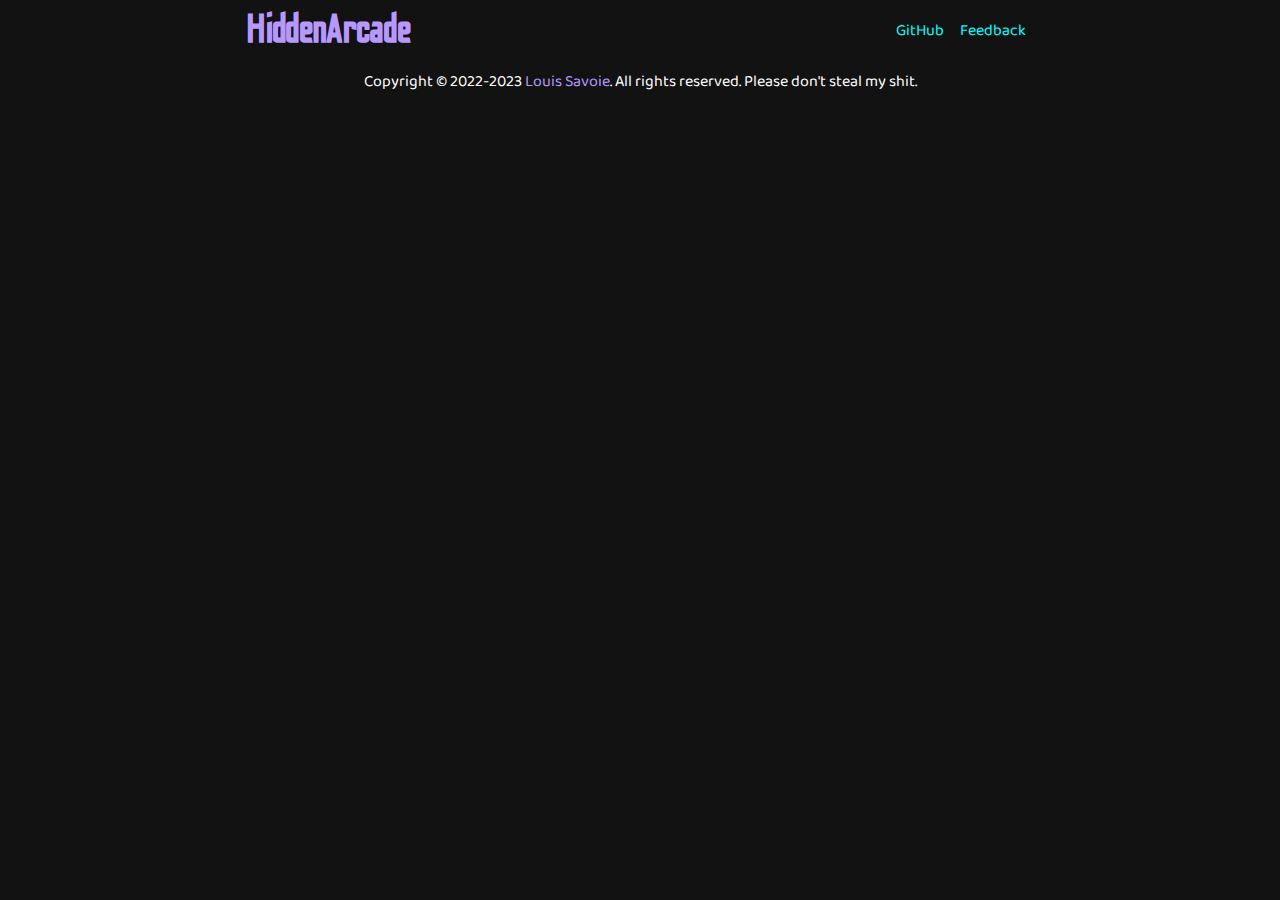
==== index.html @ 516b2449 "Add footer" ====
<!DOCTYPE html>
<html lang="en">
<head>

  <meta charset="UTF-8">
  <meta http-equiv="X-UA-Compatible" content="IE=edge">
  <meta name="viewport" content="width=device-width, initial-scale=1.0">

  <!-- SEO -->
  <title>HiddenArcade</title>
  <meta name="description" content="HiddenArcade - Free web games">
  <meta name="keywords" content="hidden arcade, free games, web arcade, online arcade, web games, javascript games">
  <meta name="author" content="Louis Savoie">
  <link rel="canonical" href="https://www.hiddenarcade.net/">

  <!-- Open Graph -->
  <meta property="og:type" content="website">
  <meta property="og:title" content="HiddenArcade">
  <meta property="og:description" content="HiddenArcade - Free web games">
  <meta property="og:url" content="https://www.hiddenarcade.net/">
  <meta property="og:image" content="img/opengraph.png">
  <meta property="og:image:width" content="1200">
  <meta property="og:image:height" content="630">
  <meta property="og:image:alt" content="HiddenArcade">

  <!-- Twitter Card -->
  <meta name="twitter:card" content="summary_large_image">
  <meta name="twitter:title" content="HiddenArcade">
  <meta name="twitter:description" content="HiddenArcade - Free web games">
  <meta name="twitter:url" content="https://www.hiddenarcade.net/">
  <meta property="twitter:image" content="img/twitter.png">
  <meta property="twitter:image:alt" content="HiddenArcade">
  <meta name="twitter:creator" content="@LouSavoie">

  <!-- favicons -->
  <link rel="apple-touch-icon" sizes="180x180" href="https://www.hiddenarcade.net/favicon/apple-touch-icon.png">
  <link rel="icon" type="image/png" sizes="32x32" href="https://www.hiddenarcade.net/favicon/favicon-32x32.png">
  <link rel="icon" type="image/png" sizes="16x16" href="https://www.hiddenarcade.net/favicon/favicon-16x16.png">
  <link rel="manifest" href="https://www.hiddenarcade.net/manifest.json">

  <!-- Google Fonts -->
  <link rel="preconnect" href="https://fonts.googleapis.com">
  <link rel="preconnect" href="https://fonts.gstatic.com" crossorigin>
  <link href="https://fonts.googleapis.com/css2?family=Baloo+Da+2&family=Odibee+Sans&display=swap" rel="stylesheet">

  <!-- My CSS -->
  <link rel="stylesheet" href="css/main.css">
  <link rel="stylesheet" href="css/header.css">
  <link rel="stylesheet" href="css/footer.css">

</head>
<body>
  <header>
    <script src="partials/header.js"></script>
  </header>
  <footer>
    <script src="partials/footer.js"></script>
  </footer>
</body>
</html>
---- css/main.css ----
/* Colors */
:root {
  --primary: #b798ff;
  --secondary: #00ffff;
  --background: #121212;
  --surface: rgba(255, 255, 255, 0.05);
  --on-background: #ffffff;
  --on-surface: #ffffff;
  --on-primary: #000000;
  --on-secondary: #000000;
}

/* Color Classes */
.primary {
  background-color: var(--primary);
  color: var(--on-primary);
}

.secondary {
  background-color: var(--secondary);
  color: var(--on-secondary);
}

.background {
  background-color: var(--background);
  color: var(--on-background);
}

.surface {
  background-color: var(--surface);
  color: var(--on-surface);
}

.primary-text {
  color: var(--primary);
}

.secondary-text {
  color: var(--secondary);
}

.primary-border {
  border: 2px solid var(--primary);
}

.secondary-border {
  border: 2px solid var(--secondary);
}

/* Utility Classes */
.hidden {
  display: none !important;
}

/* Fonts */
:root {
  --primary-font: 'Odibee Sans', sans-serif;
  --secondary-font: 'Baloo Da 2', sans-serif;
}

/* General */
body {
  margin: 0;
  box-sizing: border-box;
  background-color: var(--background);
  color: var(--on-background);
  font-family: var(--secondary-font);
}

a {
  text-decoration: none;
}

a:hover {
  text-transform: uppercase;
}

button {
  margin: .5rem 0 0 0;
  border-radius: 5px;
  font-family: var(--secondary-font);
  font-size: 1rem;
}

button:hover,
button:focus {
  text-transform: uppercase;
}
---- css/header.css ----
header {
    margin: 0;
    padding: .5rem;
    display: flex;
    flex-direction: row;
    flex-wrap: wrap;
    align-items: center;
    justify-content: space-around;
}

header nav {
    display: flex;
    flex-direction: row;
    flex-wrap: wrap;
    justify-content: center;
}

header nav a {
    padding: 0 .5rem;
}

h1 {
    margin: 0;
    font-family: var(--primary-font);
    font-size: 2.5rem;
}

/* Feedback Modal */
.modal {
    display: flex;
    position: fixed; /* Stay in place */
    z-index: 1; /* Sit on top */
    padding-top: 0; /* Location of the box */
    left: 0;
    top: 0;
    width: 100%; /* Full width */
    height: 100%; /* Full height */
    overflow: auto; /* Enable scroll if needed */
}

.modal-content {
    margin: auto;
    padding: 1rem;
    font-size: 1rem;
    font-weight: bold;
    text-align: center;
}

.modal textarea {
    width: calc(100% - 2rem);
}
---- css/footer.css ----
footer {
  padding: .5rem;
  text-align: center;
}
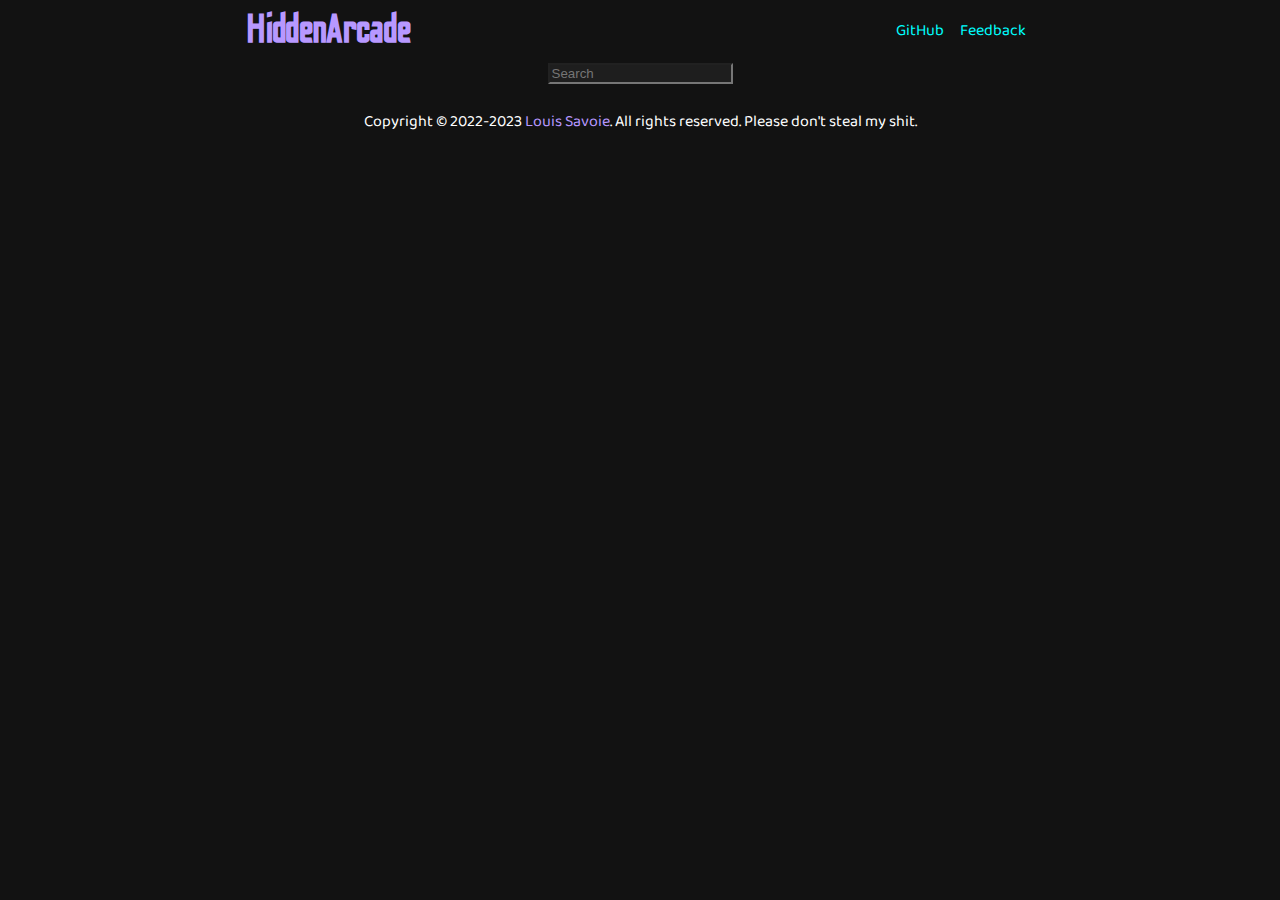
==== commit 37fe5a7a: "Add search bar" ====
--- a/index.html
+++ b/index.html
@@ -47,12 +47,23 @@
   <link rel="stylesheet" href="css/main.css">
   <link rel="stylesheet" href="css/header.css">
   <link rel="stylesheet" href="css/footer.css">
+  <link rel="stylesheet" href="css/appCards.css">
 
 </head>
 <body>
   <header>
     <script src="partials/header.js"></script>
   </header>
+  <main>
+    <section>
+      <div id="search-bar-container">
+        <input id="search-bar" onkeyup="search()" type="text" name="search" placeholder="Search">
+      </div>
+      <ul id="app-cards">
+        <script src="partials/appCards.js"></script>
+      </ul>
+    </section>
+  </main>
   <footer>
     <script src="partials/footer.js"></script>
   </footer>
--- a/css/main.css
+++ b/css/main.css
@@ -4,6 +4,7 @@
   --secondary: #00ffff;
   --background: #121212;
   --surface: rgba(255, 255, 255, 0.05);
+  --surface-highlighted: rgba(255, 255, 255, 0.10);
   --on-background: #ffffff;
   --on-surface: #ffffff;
   --on-primary: #000000;
@@ -31,12 +32,20 @@
   color: var(--on-surface);
 }
 
+.highlight-hover:hover {
+  background-color: var(--surface-highlighted);
+}
+
 .primary-text {
   color: var(--primary);
 }
 
 .secondary-text {
   color: var(--secondary);
+}
+
+.on-surface-text {
+  color: var(--on-surface);
 }
 
 .primary-border {
@@ -86,3 +95,14 @@
 button:focus {
   text-transform: uppercase;
 }
+
+input, textarea {
+  background-color: var(--surface);
+  color: var(--secondary);
+}
+
+main {
+  margin: 0 auto;
+  max-width: 1200px;
+  padding: 0 .5rem;
+}
--- a/css/appCards.css
+++ b/css/appCards.css
@@ -0,0 +1,49 @@
+#app-cards {
+  margin: 0;
+  padding: 0;
+  display: flex;
+  flex-wrap: wrap;
+  justify-content: center;
+  list-style: none;
+}
+
+.app-cards-item {
+  padding: .5rem;
+  display: flex;
+  background-color: var(--surface);
+}
+
+.app-card {
+  max-width: 200px;
+  display: flex;
+  flex-direction: column;
+  overflow: hidden;
+  background-color: var(--surface);
+}
+
+.app-card:hover {
+  text-transform: none;
+}
+
+.app-card-img {
+  height: auto;
+  max-width: 100%;
+  vertical-align: middle;
+}
+
+.app-card-content {
+  padding: .5rem;
+}
+
+.app-card-name {
+  margin: 0px;
+}
+
+/* Search Bar */
+#search-bar-container {
+  text-align: center;
+}
+
+#search-bar {
+  margin: 0 0 1rem 0;
+}
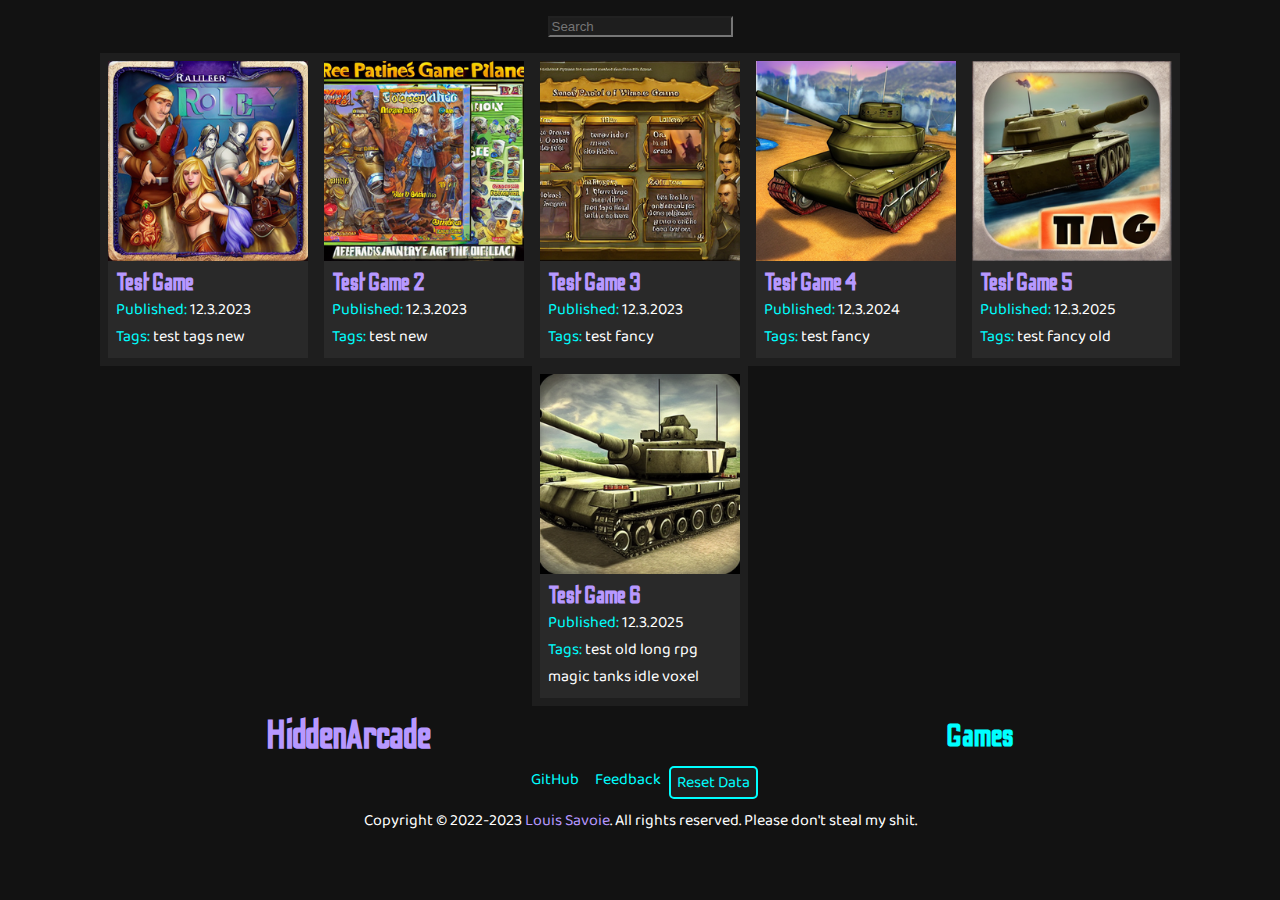
==== commit e72062b4: "Refactor partials and styles" ====
--- a/index.html
+++ b/index.html
@@ -46,14 +46,23 @@
   <!-- My CSS -->
   <link rel="stylesheet" href="css/main.css">
   <link rel="stylesheet" href="css/header.css">
+  <link rel="stylesheet" href="css/nav.css">
+  <link rel="stylesheet" href="css/modals.css">
   <link rel="stylesheet" href="css/footer.css">
-  <link rel="stylesheet" href="css/appCards.css">
+  <link rel="stylesheet" href="css/index.css">
+
+  <!-- Local Storage -->
+  <script src="scripts/localStorage.js"></script>
 
 </head>
 <body>
+  <span id="h2-data" class="hidden">Games</span>
   <header>
     <script src="partials/header.js"></script>
   </header>
+  <nav>
+    <script src="partials/nav.js"></script>
+  </nav>
   <main>
     <section>
       <div id="search-bar-container">
@@ -64,6 +73,9 @@
       </ul>
     </section>
   </main>
+  <div id="modals">
+    <script src="partials/modals.js"></script>
+  </div>
   <footer>
     <script src="partials/footer.js"></script>
   </footer>
--- a/css/main.css
+++ b/css/main.css
@@ -1,4 +1,4 @@
-/* Colors */
+/* Vars */
 :root {
   --primary: #b798ff;
   --secondary: #00ffff;
@@ -9,6 +9,8 @@
   --on-surface: #ffffff;
   --on-primary: #000000;
   --on-secondary: #000000;
+  --primary-font: 'Odibee Sans', sans-serif;
+  --secondary-font: 'Baloo Da 2', sans-serif;
 }
 
 /* Color Classes */
@@ -56,21 +58,27 @@
   border: 2px solid var(--secondary);
 }
 
+/* Spacing Classes */
+.mt-h {
+  margin: .5rem 0 0 0;
+}
+
 /* Utility Classes */
 .hidden {
   display: none !important;
 }
 
-/* Fonts */
-:root {
-  --primary-font: 'Odibee Sans', sans-serif;
-  --secondary-font: 'Baloo Da 2', sans-serif;
+/* Text Classes */
+.upper-hover:hover {
+  text-transform: uppercase;
 }
 
-/* General */
+/* Elements */
 body {
   margin: 0;
   box-sizing: border-box;
+  display: flex;
+  flex-direction: column;
   background-color: var(--background);
   color: var(--on-background);
   font-family: var(--secondary-font);
@@ -80,29 +88,17 @@
   text-decoration: none;
 }
 
-a:hover {
-  text-transform: uppercase;
-}
+/* Element Classes */
 
-button {
-  margin: .5rem 0 0 0;
+.secondary-button {
   border-radius: 5px;
+  border: 2px solid var(--secondary);
+  background-color: var(--surface);
   font-family: var(--secondary-font);
   font-size: 1rem;
-}
-
-button:hover,
-button:focus {
-  text-transform: uppercase;
-}
-
-input, textarea {
-  background-color: var(--surface);
   color: var(--secondary);
 }
 
-main {
-  margin: 0 auto;
-  max-width: 1200px;
-  padding: 0 .5rem;
+.secondary-button:hover {
+  text-transform: uppercase;
 }
--- a/css/header.css
+++ b/css/header.css
@@ -1,4 +1,5 @@
 header {
+    order: 2;
     margin: 0;
     padding: .5rem;
     display: flex;
@@ -8,44 +9,14 @@
     justify-content: space-around;
 }
 
-header nav {
-    display: flex;
-    flex-direction: row;
-    flex-wrap: wrap;
-    justify-content: center;
+h1 {
+  margin: 0;
+  font-family: var(--primary-font);
+  font-size: 2.5rem;
 }
 
-header nav a {
-    padding: 0 .5rem;
+h2 {
+  margin: 0;
+  font-family: var(--primary-font);
+  font-size: 2rem;
 }
-
-h1 {
-    margin: 0;
-    font-family: var(--primary-font);
-    font-size: 2.5rem;
-}
-
-/* Feedback Modal */
-.modal {
-    display: flex;
-    position: fixed; /* Stay in place */
-    z-index: 1; /* Sit on top */
-    padding-top: 0; /* Location of the box */
-    left: 0;
-    top: 0;
-    width: 100%; /* Full width */
-    height: 100%; /* Full height */
-    overflow: auto; /* Enable scroll if needed */
-}
-
-.modal-content {
-    margin: auto;
-    padding: 1rem;
-    font-size: 1rem;
-    font-weight: bold;
-    text-align: center;
-}
-
-.modal textarea {
-    width: calc(100% - 2rem);
-}
--- a/css/nav.css
+++ b/css/nav.css
@@ -0,0 +1,11 @@
+nav {
+  order: 3;
+  display: flex;
+  flex-direction: row;
+  flex-wrap: wrap;
+  justify-content: center;
+}
+
+nav a {
+  padding: 0 .5rem;
+}
--- a/css/modals.css
+++ b/css/modals.css
@@ -0,0 +1,25 @@
+
+/* Feedback Modal */
+.modal {
+  display: flex;
+  position: fixed; /* Stay in place */
+  z-index: 1; /* Sit on top */
+  padding-top: 0; /* Location of the box */
+  left: 0;
+  top: 0;
+  width: 100%; /* Full width */
+  height: 100%; /* Full height */
+  overflow: auto; /* Enable scroll if needed */
+}
+
+.modal-content {
+  margin: auto;
+  padding: 1rem;
+  font-size: 1rem;
+  font-weight: bold;
+  text-align: center;
+}
+
+.modal textarea {
+  width: calc(100% - 2rem);
+}
--- a/css/footer.css
+++ b/css/footer.css
@@ -1,4 +1,5 @@
 footer {
+  order: 4;
   padding: .5rem;
   text-align: center;
 }--- a/css/index.css
+++ b/css/index.css
@@ -0,0 +1,58 @@
+main {
+  margin: 0 auto;
+  max-width: 1200px;
+  padding: 0 .5rem;
+}
+
+input, textarea {
+  background-color: var(--surface);
+  color: var(--secondary);
+}
+
+#app-cards {
+  margin: 0;
+  padding: 0;
+  display: flex;
+  flex-wrap: wrap;
+  justify-content: center;
+  list-style: none;
+}
+
+.app-cards-item {
+  padding: .5rem;
+  display: flex;
+  background-color: var(--surface);
+}
+
+.app-card {
+  max-width: 200px;
+  display: flex;
+  flex-direction: column;
+  overflow: hidden;
+  background-color: var(--surface);
+}
+
+.app-card-img {
+  height: auto;
+  max-width: 100%;
+  vertical-align: middle;
+}
+
+.app-card-content {
+  padding: .5rem;
+}
+
+.app-card-name {
+  margin: 0px;
+  font-family: var(--primary-font);
+  font-size: 1.5rem;
+}
+
+/* Search Bar */
+#search-bar-container {
+  text-align: center;
+}
+
+#search-bar {
+  margin: 1rem 0 1rem 0;
+}
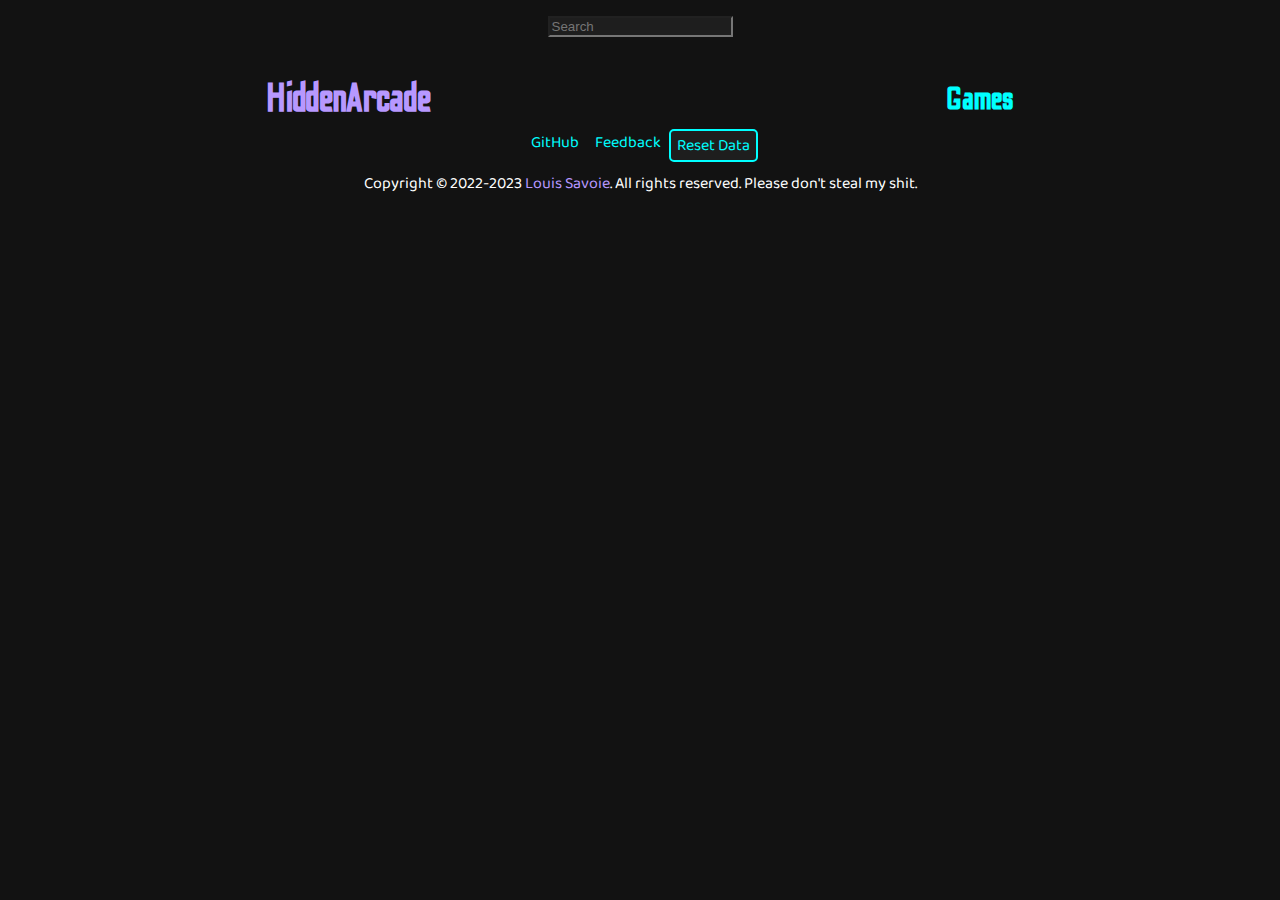
==== commit 96abdd79: "Add OpenGraph and TwitterCard images" ====
--- a/index.html
+++ b/index.html
@@ -18,7 +18,7 @@
   <meta property="og:title" content="HiddenArcade">
   <meta property="og:description" content="HiddenArcade - Free web games">
   <meta property="og:url" content="https://www.hiddenarcade.net/">
-  <meta property="og:image" content="img/opengraph.png">
+  <meta property="og:image" content="img/opengraph.webp">
   <meta property="og:image:width" content="1200">
   <meta property="og:image:height" content="630">
   <meta property="og:image:alt" content="HiddenArcade">
@@ -28,7 +28,7 @@
   <meta name="twitter:title" content="HiddenArcade">
   <meta name="twitter:description" content="HiddenArcade - Free web games">
   <meta name="twitter:url" content="https://www.hiddenarcade.net/">
-  <meta property="twitter:image" content="img/twitter.png">
+  <meta property="twitter:image" content="img/twittercard.webp">
   <meta property="twitter:image:alt" content="HiddenArcade">
   <meta name="twitter:creator" content="@LouSavoie">
 
--- a/css/header.css
+++ b/css/header.css
@@ -1,6 +1,6 @@
 header {
     order: 2;
-    margin: 0;
+    margin: 1rem 0 0 0;
     padding: .5rem;
     display: flex;
     flex-direction: row;
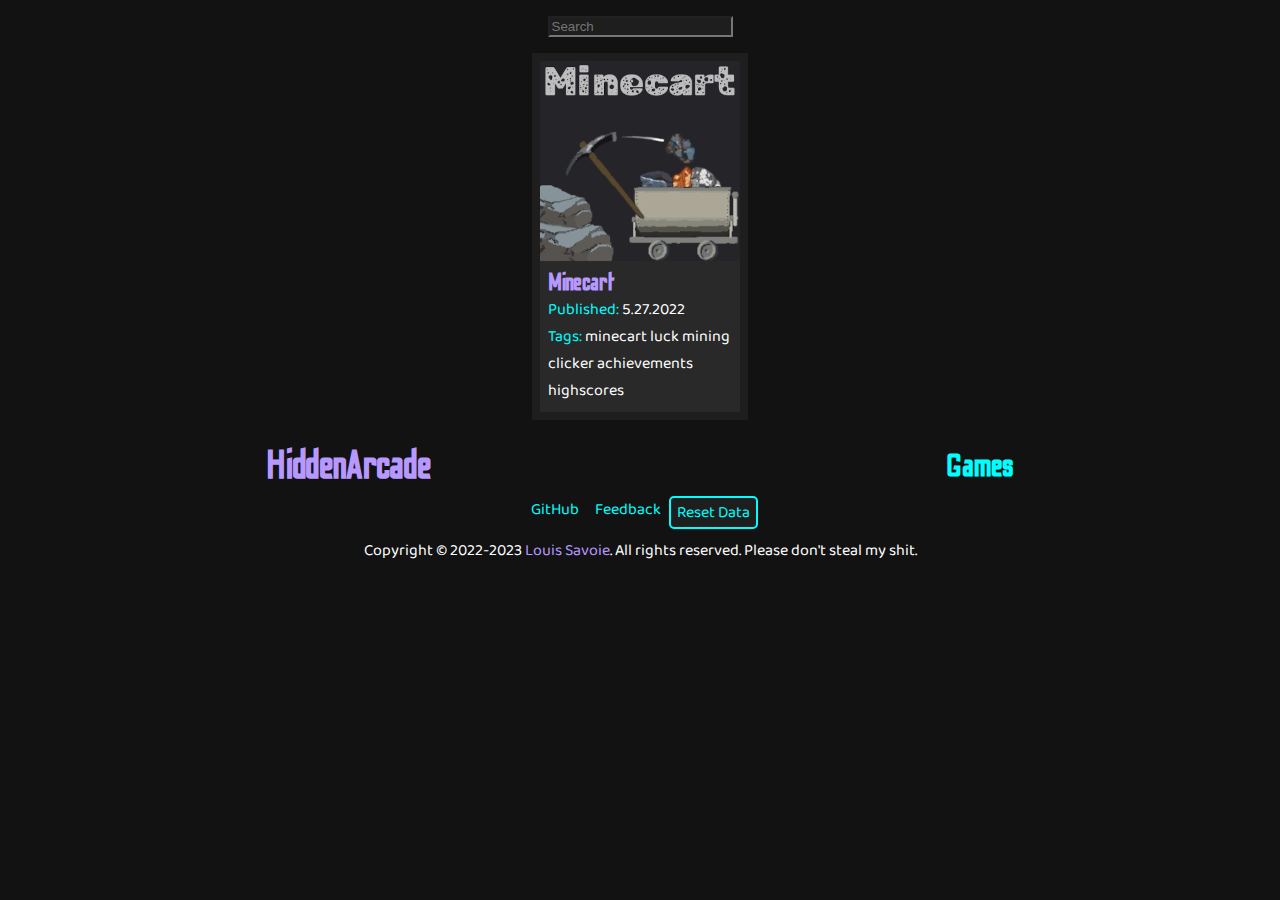
==== commit d29e82fa: "Move localStorage and save to data.js" ====
--- a/index.html
+++ b/index.html
@@ -5,6 +5,16 @@
   <meta charset="UTF-8">
   <meta http-equiv="X-UA-Compatible" content="IE=edge">
   <meta name="viewport" content="width=device-width, initial-scale=1.0">
+
+  <!-- Global site tag (gtag.js) - Google Analytics -->
+  <script async src="https://www.googletagmanager.com/gtag/js?id=G-60V6Z7E54Q"></script>
+  <script>
+  window.dataLayer = window.dataLayer || [];
+  function gtag(){dataLayer.push(arguments);}
+  gtag('js', new Date());
+
+  gtag('config', 'G-60V6Z7E54Q');
+  </script>
 
   <!-- SEO -->
   <title>HiddenArcade</title>
@@ -51,8 +61,8 @@
   <link rel="stylesheet" href="css/footer.css">
   <link rel="stylesheet" href="css/index.css">
 
-  <!-- Local Storage -->
-  <script src="scripts/localStorage.js"></script>
+  <!-- Site Wide Scripts -->
+  <script src="scripts/data.js"></script>
 
 </head>
 <body>
